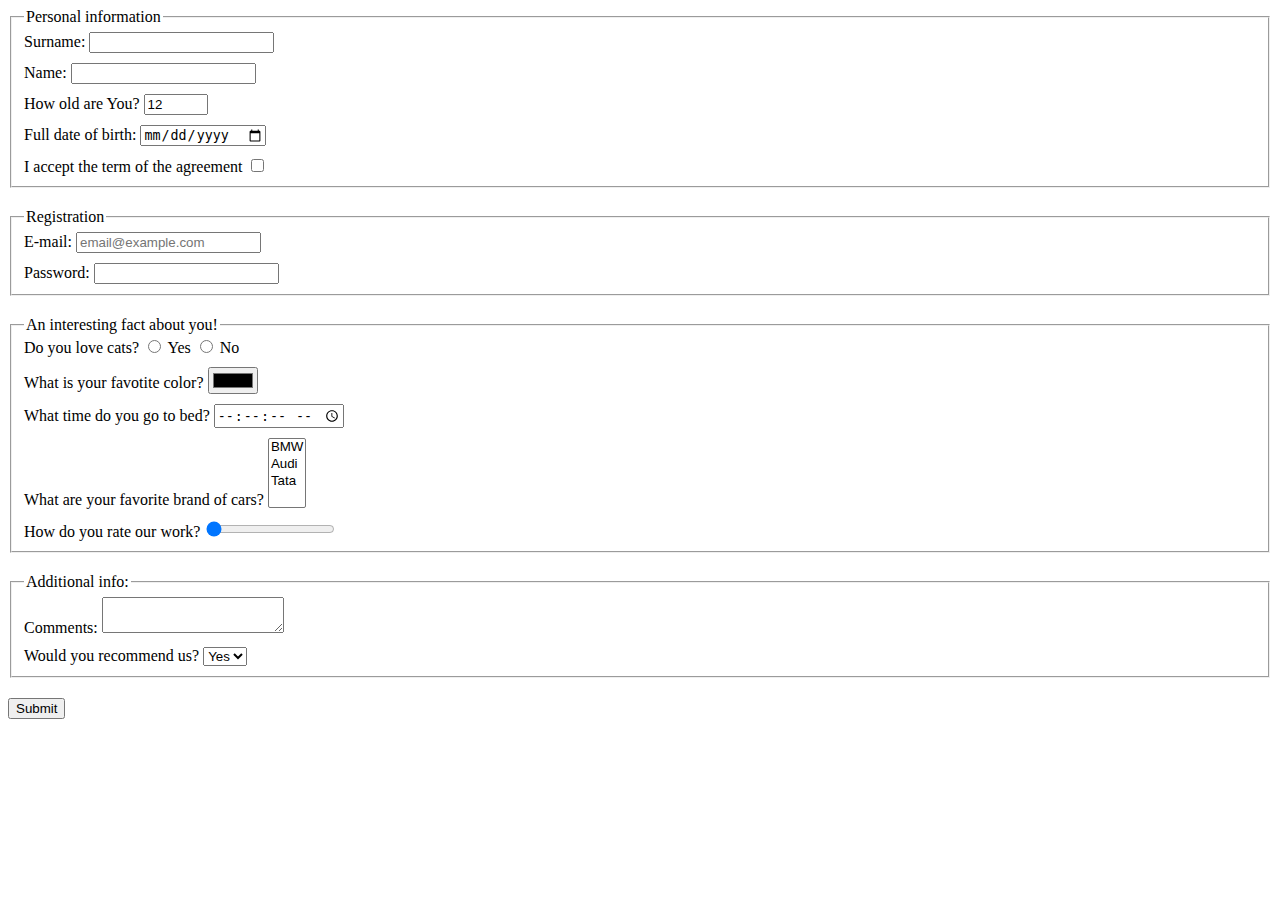
==== src/index.html @ c39ffaa6 "task complete" ====
<!DOCTYPE html>
<html lang="en">
  <head>
    <meta charset="UTF-8" >
    <meta
      name="viewport"
      content="width=device-width, user-scalable=no, initial-scale=1.0,maximum-scale=1.0, minimum-scale=1.0"
    >
    <meta http-equiv="X-UA-Compatible" content="ie=edge" >
    <title>HTML Form</title>
    <link rel="stylesheet" href="./style.css" >
  </head>
  <body>
    <form
      action="https://mate-academy-form-lesson.herokuapp.com/create-application"
      method="post"
    >
      <fieldset>
        <legend>Personal information</legend>
        <div class="top">
          <label for="surname">Surname:</label>
          <input type="text"
                 id="surname"
                 autocomplete="off"
          >
        </div>
        <div>
          <label for="name">Name:</label>
          <input type="text"
                 id="name"
                 autocomplete="off"
          >
        </div>
        <div>
          <label for="age">How old are You?</label>
          <input type="number"
                 id="age"
                 min="1"
                 max="100"
                 value="12"
          >
        </div>
        <div>
          <label for="date">Full date of birth:</label>
          <input type="date" id="date" >
        </div>
        <div>
          <label for="agreement">I accept the term of the agreement</label>
          <input type="checkbox" id="agreement" >
        </div>
      </fieldset>
      <fieldset>
        <legend>Registration</legend>
        <div>
          <label for="email">E-mail:</label>
          <input
            type="email"
            id="email"
            placeholder="email@example.com"
            required
          >
        </div>
        <div>
          <label for="password">Password:</label>
          <input
            type="password"
            id="password"
            maxlength="20"
            minlength="8"
            required
          >
        </div>
      </fieldset>
      <fieldset>
        <legend>An interesting fact about you!</legend>
        <div>Do you love cats?
          <label for="radio">
            <input type="radio"
              id="yes"
              name="radio"
            > Yes
          </label>
          <label for="radio">
            <input type="radio"
              id="no"
              name="radio"
            > No
          </label>

        </div>
        <div>
          <label for="color">What is your favotite color?</label>
          <input type="color" id="color" >
        </div>
        <div>
          <label for="bedtime">What time do you go to bed?</label>
          <input type="time"
                 id="bedtime"
                 step="1"
          >
        </div>
        <div>
          <label for="carbrand">What are your favorite brand of cars?</label>
          <select name="carbrand"
                  id="carbrand"
                  required
                  multiple>
            <option value="BMW">BMW</option>
            <option value="Audi">Audi</option>
            <option value="Reno">Tata</option>
          </select>
        </div>
        <div>
          <label for="rate">How do you rate our work?</label>
          <input type="range"
                 id="rate"
                 min="1"
                 max="6"
                 value="1"
          >
        </div>
      </fieldset>
      <fieldset>
        <legend>Additional info:</legend>
        <div>
          <label for="comments">Comments:</label>
          <textarea
            name="comments"
            id="comments"
            autocomplete="off"
         ></textarea>
        </div>
        <div>
          <label for="like">Would you recommend us?</label>
          <select name="like" id="like">
            <option value="yes">Yes</option>
            <option value="no">No</option>
          </select>
        </div>
      </fieldset>
      <button type="submit">Submit</button>
    </form>

    <script type="text/javascript" src="./main.js"></script>
  </body>
</html>
---- src/style.css ----
fieldset {
  margin-top: 20px;
}

form :nth-child(1) {
  margin-top: 0;
}

div {
  margin-top: 10px;
}

legend + div {
  margin-top: 0;
}

button {
  margin-top: 20px;
}
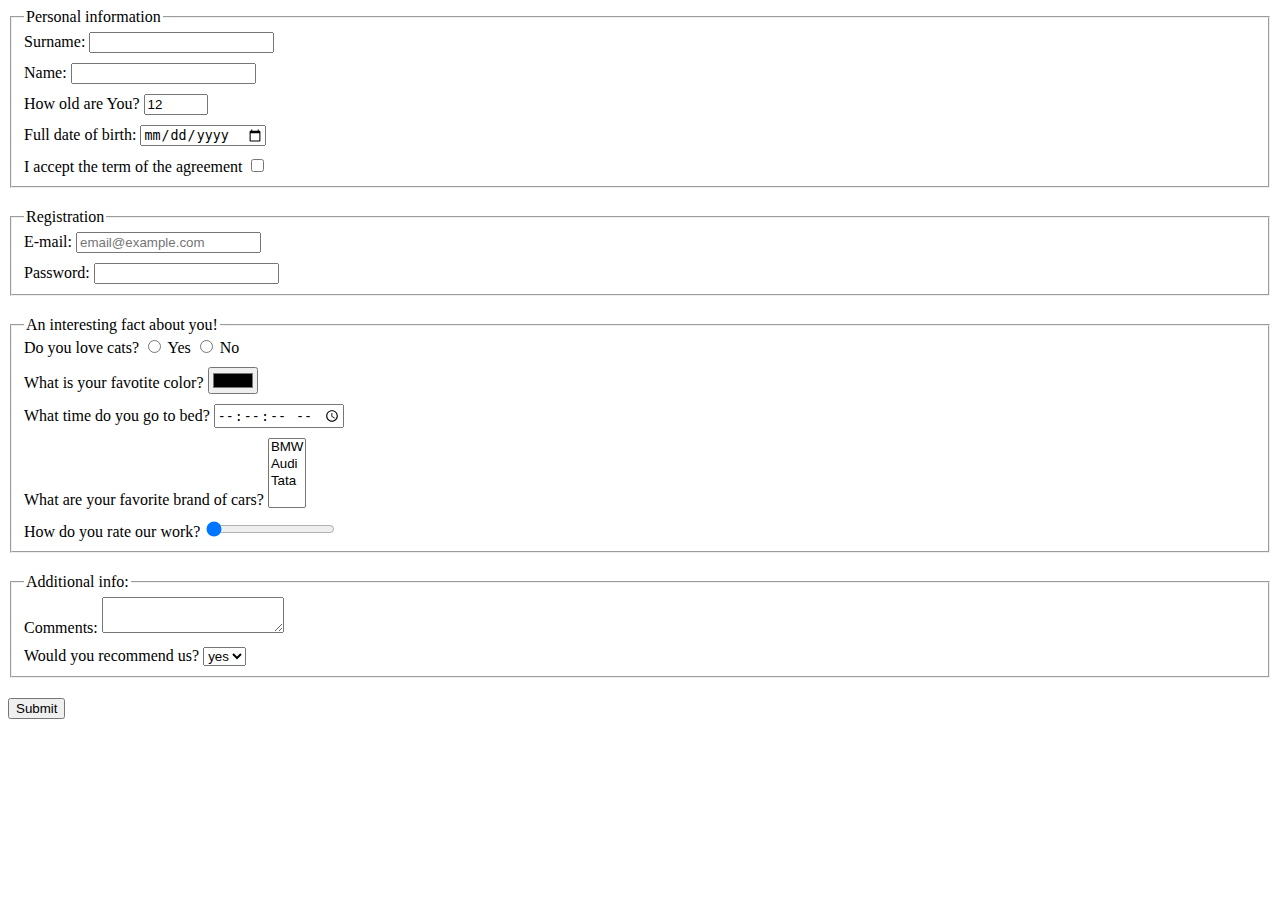
==== commit 7e1a3880: "task complete" ====
--- a/src/index.html
+++ b/src/index.html
@@ -133,8 +133,8 @@
         <div>
           <label for="like">Would you recommend us?</label>
           <select name="like" id="like">
-            <option value="yes">Yes</option>
-            <option value="no">No</option>
+            <option value="yes">yes</option>
+            <option value="no">no</option>
           </select>
         </div>
       </fieldset>
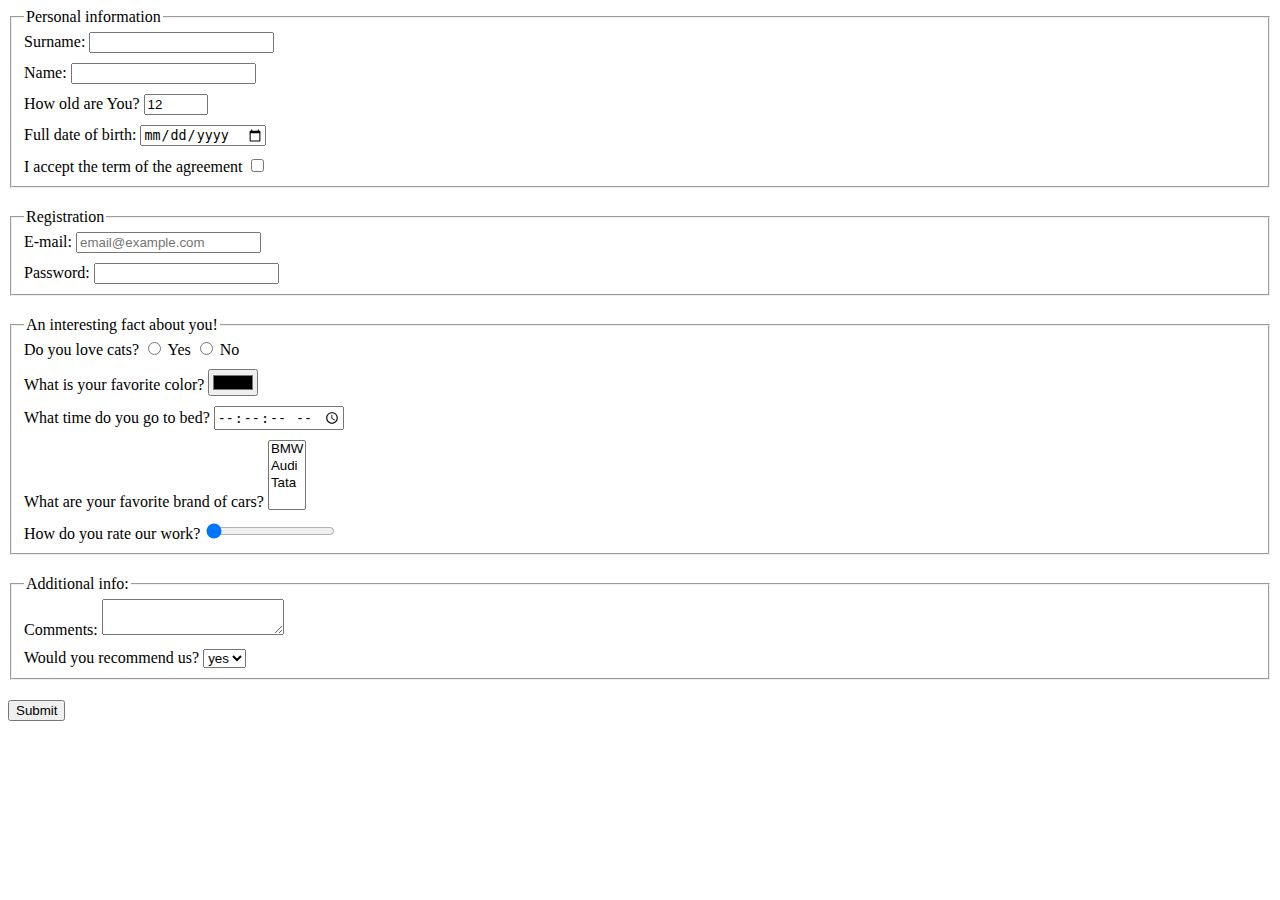
==== commit bcc92324: "develop fixed" ====
--- a/src/index.html
+++ b/src/index.html
@@ -11,132 +11,154 @@
     <link rel="stylesheet" href="./style.css" >
   </head>
   <body>
-    <form
-      action="https://mate-academy-form-lesson.herokuapp.com/create-application"
-      method="post"
-    >
-      <fieldset>
+    <form action="https://mate-academy-form-lesson.herokuapp.com/create-application" method="post">
+      <fieldset class="field-set">
         <legend>Personal information</legend>
-        <div class="top">
-          <label for="surname">Surname:</label>
-          <input type="text"
-                 id="surname"
-                 autocomplete="off"
+        <label class="label">
+          Surname:
+          <input
+             type="text"
+             required
+             autocomplete="off"
+             name="surname"
+             class="surname"
           >
-        </div>
-        <div>
-          <label for="name">Name:</label>
-          <input type="text"
-                 id="name"
-                 autocomplete="off"
+        </label>
+        <label class="label">
+          Name:
+          <input
+            type="text"
+            required
+            autocomplete="off"
+            name="name"
+            class="name"
           >
-        </div>
-        <div>
-          <label for="age">How old are You?</label>
-          <input type="number"
-                 id="age"
-                 min="1"
-                 max="100"
-                 value="12"
+        </label>
+        <label class="label">
+          How old are You?
+          <input
+            type="number"
+            min="1"
+            max="100"
+            value="12"
+            name="age"
+            class="age"
           >
-        </div>
-        <div>
-          <label for="date">Full date of birth:</label>
-          <input type="date" id="date" >
-        </div>
-        <div>
-          <label for="agreement">I accept the term of the agreement</label>
-          <input type="checkbox" id="agreement" >
-        </div>
+        </label>
+        <label class="label">
+          Full date of birth:
+          <input
+            type="date"
+            name="birth"
+            class="birth"
+          >
+        </label>
+        <label class="label">
+          I accept the term of the agreement
+          <input
+            type="checkbox"
+            required
+            name="agremment"
+            class="agremment"
+          >
+        </label>
       </fieldset>
-      <fieldset>
+      <fieldset class="field-set">
         <legend>Registration</legend>
-        <div>
-          <label for="email">E-mail:</label>
+        <label class="label">
+          E-mail:
           <input
             type="email"
-            id="email"
+            required
+            name="email"
             placeholder="email@example.com"
-            required
+            class="email"
           >
-        </div>
-        <div>
-          <label for="password">Password:</label>
+        </label>
+        <label class="label">
+          Password:
           <input
             type="password"
-            id="password"
-            maxlength="20"
+            required
+            name="password"
+            class="password"
             minlength="8"
-            required
+            maxlength="25"
           >
-        </div>
+        </label>
       </fieldset>
-      <fieldset>
+      <fieldset class="field-set">
         <legend>An interesting fact about you!</legend>
-        <div>Do you love cats?
-          <label for="radio">
-            <input type="radio"
-              id="yes"
-              name="radio"
-            > Yes
+        <label class="label">
+          Do you love cats?
+          <label>
+            <input
+              type="radio"
+              name="cats"
+              value="yes"
+            >
+            Yes
           </label>
-          <label for="radio">
-            <input type="radio"
-              id="no"
-              name="radio"
-            > No
+          <label>
+            <input
+              type="radio"
+              name="cats"
+              value="no"
+            >
+            No
           </label>
-
-        </div>
-        <div>
-          <label for="color">What is your favotite color?</label>
-          <input type="color" id="color" >
-        </div>
-        <div>
-          <label for="bedtime">What time do you go to bed?</label>
-          <input type="time"
-                 id="bedtime"
-                 step="1"
+        </label>
+        <label class="label">
+          What is your favorite color?
+          <input
+            type="color"
+            name="color"
+            class="color"
           >
-        </div>
-        <div>
-          <label for="carbrand">What are your favorite brand of cars?</label>
-          <select name="carbrand"
-                  id="carbrand"
-                  required
-                  multiple>
-            <option value="BMW">BMW</option>
-            <option value="Audi">Audi</option>
-            <option value="Reno">Tata</option>
+        </label>
+        <label class="label">
+          What time do you go to bed?
+          <input
+            type="time"
+            name="time"
+            class="time"
+            step="1"
+          >
+        </label>
+        <label class="label">
+          What are your favorite brand of cars?
+          <select name="cars" multiple>
+            <option value="bmw">BMW</option>
+            <option value="audi">Audi</option>
+            <option value="tata">Tata</option>
           </select>
-        </div>
-        <div>
-          <label for="rate">How do you rate our work?</label>
-          <input type="range"
-                 id="rate"
-                 min="1"
-                 max="6"
-                 value="1"
+        </label>
+        <label class="label">
+          How do you rate our work?
+          <input
+            type="range"
+            name="rate"
+            min="1"
+            max="10"
+            value="1"
           >
-        </div>
+        </label>
       </fieldset>
-      <fieldset>
+      <fieldset class="field-set">
         <legend>Additional info:</legend>
-        <div>
-          <label for="comments">Comments:</label>
+        <label class="label">
+          Comments:
           <textarea
-            name="comments"
-            id="comments"
-            autocomplete="off"
-         ></textarea>
-        </div>
-        <div>
-          <label for="like">Would you recommend us?</label>
-          <select name="like" id="like">
+            name="comments">
+          </textarea>
+        </label>
+        <label class="label">
+          Would you recommend us?
+          <select name="recommend">
             <option value="yes">yes</option>
             <option value="no">no</option>
           </select>
-        </div>
+        </label>
       </fieldset>
       <button type="submit">Submit</button>
     </form>
--- a/src/style.css
+++ b/src/style.css
@@ -1,19 +1,12 @@
-fieldset {
-  margin-top: 20px;
+.label {
+  display: block;
+  margin-bottom: 10px;
 }
 
-form :nth-child(1) {
-  margin-top: 0;
+.label:last-child {
+  margin-bottom: 0;
 }
 
-div {
-  margin-top: 10px;
+.field-set {
+  margin-bottom: 20px;
 }
-
-legend + div {
-  margin-top: 0;
-}
-
-button {
-  margin-top: 20px;
-}
